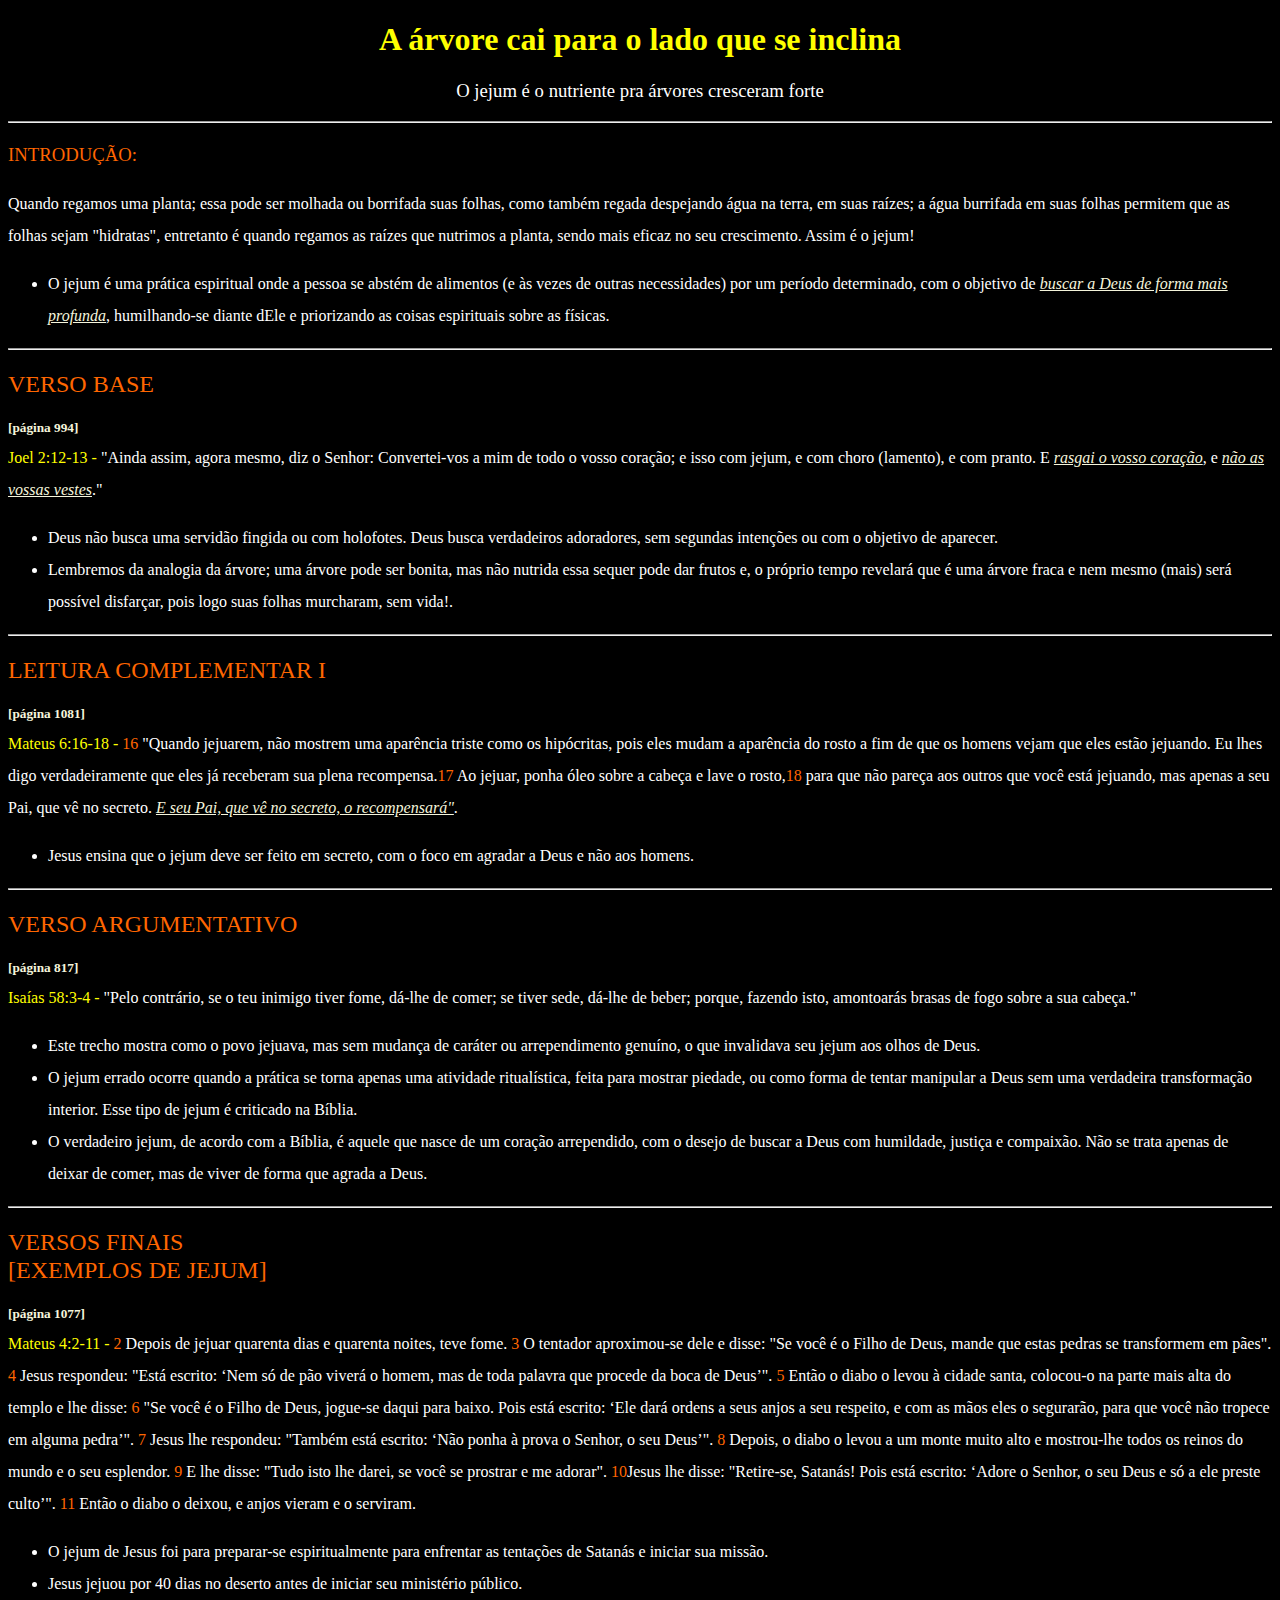
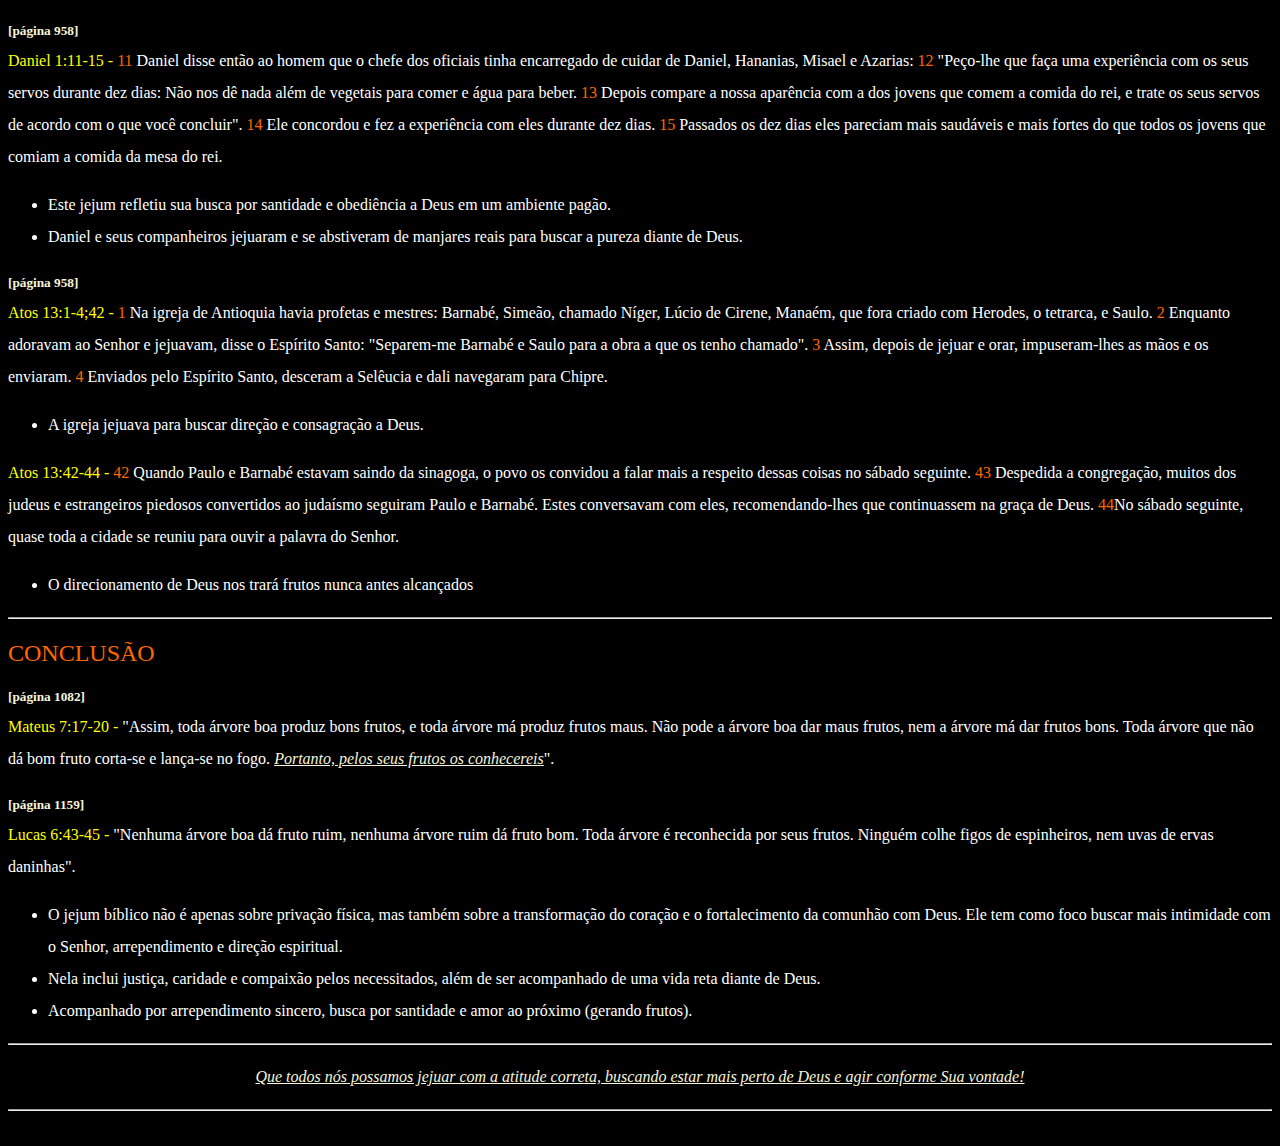
==== 20out2024-o-jejum-verdadeiro.html @ 56c2de99 "Atualizando as pregações em 19out" ====
<!DOCTYPE html>
<html lang="pt-br">
    <head>
        <meta charset="UTF-8">
        <meta name="viewport" content="width=device-width, initial-scale=1.0">
        <title>Pregação 22OUT2024 - O Jejum Verdadeiro</title>
        <style>
            body {background: #000; font-family: Trebuchet MS;}
            h2, h3 {font-weight: lighter;}
            p, li {line-height: 32px;}
            .amarelo {color: yellow;}
            .vermelho {color: #ff0000;}
            .branco {color: #fff;}
            .laranja {color: #ff6600;}
            .cinza {color: #ccc;}
            .center {text-align: center;}
            .titulos {color: #ff6600; text-transform:uppercase; line-height: 28px;}
            .pagina {margin-bottom: -10px; color: beige;}
            .sublinhado {text-decoration: underline; color: beige; font-style: italic;}
        </style>
    </head>
    <body>
        <h1 class="amarelo center">A árvore cai para o lado que se inclina</h1>
        <h3 class="branco center">O jejum é o nutriente pra árvores cresceram forte</h3>

        <hr>

        <h3 class="titulos">Introdução:</h3>
        <p class="branco">Quando regamos uma planta; essa pode ser molhada ou borrifada suas folhas, como também regada despejando água na terra, em suas raízes; a água burrifada em suas folhas permitem que as folhas sejam "hidratas", entretanto é quando regamos as raízes que nutrimos a planta, sendo mais eficaz no seu crescimento. Assim é o jejum!

            <ul><li class="branco">O jejum é uma prática espiritual onde a pessoa se abstém de alimentos (e às vezes de outras necessidades) por um período determinado, com o objetivo de <span class="sublinhado">buscar a Deus de forma mais profunda</span>, humilhando-se diante dEle e priorizando as coisas espirituais sobre as físicas.</li></ul>
        </p>

        <hr>

        <h2 class="titulos">Verso Base</h2>
        <h5 class="pagina">[página 994]</h5>
        <p class="branco"><span class="amarelo">Joel 2:12-13 - </span>"Ainda assim, agora mesmo, diz o Senhor: Convertei-vos a mim de todo o vosso coração; e isso com jejum, e com choro (lamento), e com pranto. E <span class="sublinhado">rasgai o vosso coração</span>, e <span class="sublinhado">não as vossas vestes</span>."
        <ul><li class="branco">Deus não busca uma servidão fingida ou com holofotes. Deus busca verdadeiros adoradores, sem segundas intenções ou com o objetivo de aparecer.</li><li class="branco">Lembremos da analogia da árvore; uma árvore pode ser bonita, mas não nutrida essa sequer pode dar frutos e, o próprio tempo revelará que é uma árvore fraca e nem mesmo (mais) será possível disfarçar, pois logo suas folhas murcharam, sem vida!.</li></ul></p>
        <hr>
        
        <h2 class="titulos">Leitura Complementar I</h2>
        <h5 class="pagina">[página 1081]</h5>
        <p class="branco"><span class="amarelo">Mateus 6:16-18 - </span><span class="laranja">16 </span>"Quando jejuarem, não mostrem uma aparência triste como os hipócritas, pois eles mudam a aparência do rosto a fim de que os homens vejam que eles estão jejuando. Eu lhes digo verdadeiramente que eles já receberam sua plena recompensa.<span class="laranja">17 </span>Ao jejuar, ponha óleo sobre a cabeça e lave o rosto,<span class="laranja">18 </span>para que não pareça aos outros que você está jejuando, mas apenas a seu Pai, que vê no secreto. <span class="sublinhado">E seu Pai, que vê no secreto, o recompensará"</span>.</p>

        <ul><li class="branco">Jesus ensina que o jejum deve ser feito em secreto, com o foco em agradar a Deus e não aos homens.</li></ul></p>

        <hr>

        <h2 class="titulos">Verso Argumentativo</h2>
        <h5 class="pagina">[página 817]</h5>
        <p class="branco"><span class="amarelo">Isaías 58:3-4 - </span>"Pelo contrário, se o teu inimigo tiver fome, dá-lhe de comer; se tiver sede, dá-lhe de beber; porque, fazendo isto, amontoarás brasas de fogo sobre a sua cabeça."</p>
        <ul><li class="branco">Este trecho mostra como o povo jejuava, mas sem mudança de caráter ou arrependimento genuíno, o que invalidava seu jejum aos olhos de Deus.</li>
            <li class="branco">O jejum errado ocorre quando a prática se torna apenas uma atividade ritualística, feita para mostrar piedade, ou como forma de tentar manipular a Deus sem uma verdadeira transformação interior. Esse tipo de jejum é criticado na Bíblia.</li>
            <li class="branco">O verdadeiro jejum, de acordo com a Bíblia, é aquele que nasce de um coração arrependido, com o desejo de buscar a Deus com humildade, justiça e compaixão. Não se trata apenas de deixar de comer, mas de viver de forma que agrada a Deus.</li></ul>

        <hr>

        <h2 class="titulos">VERSOS FINAIS<br />[Exemplos DE JEJUM]</h2>
        <h5 class="pagina">[página 1077]</h5>
        <p class="branco"><span class="amarelo">Mateus 4:2-11 - </span><span class="laranja">2 </span>Depois de jejuar quarenta dias e quarenta noites, teve fome. <span class="laranja">3 </span>O tentador aproximou-se dele e disse: "Se você é o Filho de Deus, mande que estas pedras se transformem em pães". <span class="laranja">4</span> Jesus respondeu: "Está escrito: ‘Nem só de pão viverá o homem, mas de toda palavra que procede da boca de Deus’". <span class="laranja">5 </span>Então o diabo o levou à cidade santa, colocou-o na parte mais alta do templo e lhe disse: <span class="laranja">6 </span>"Se você é o Filho de Deus, jogue-se daqui para baixo. Pois está escrito: ‘Ele dará ordens a seus anjos a seu respeito, e com as mãos eles o segurarão, para que você não tropece em alguma pedra’". <span class="laranja">7 </span>Jesus lhe respondeu: "Também está escrito: ‘Não ponha à prova o Senhor, o seu Deus’". <span class="laranja">8 </span>Depois, o diabo o levou a um monte muito alto e mostrou-lhe todos os reinos do mundo e o seu esplendor. <span class="laranja">9 </span>E lhe disse: "Tudo isto lhe darei, se você se prostrar e me adorar". <span class="laranja">10</span>Jesus lhe disse: "Retire-se, Satanás! Pois está escrito: ‘Adore o Senhor, o seu Deus e só a ele preste culto’". <span class="laranja">11 </span>Então o diabo o deixou, e anjos vieram e o serviram. </p>
        <ul><li class="branco">O jejum de Jesus foi para preparar-se espiritualmente para enfrentar as tentações de Satanás e iniciar sua missão.</li><li class="branco">Jesus jejuou por 40 dias no deserto antes de iniciar seu ministério público.</li></ul>

        <h5 class="pagina">[página 958]</h5>
        <p class="branco"><span class="amarelo">Daniel 1:11-15 - </span><span class="laranja">11 </span>Daniel disse então ao homem que o chefe dos oficiais tinha encarregado de cuidar de Daniel, Hananias, Misael e Azarias: <span class="laranja">12 </span>"Peço-lhe que faça uma experiência com os seus servos durante dez dias: Não nos dê nada além de vegetais para comer e água para beber. <span class="laranja">13 </span>Depois compare a nossa aparência com a dos jovens que comem a comida do rei, e trate os seus servos de acordo com o que você concluir". <span class="laranja">14 </span>Ele concordou e fez a experiência com eles durante dez dias. <span class="laranja">15 </span>Passados os dez dias eles pareciam mais saudáveis e mais fortes do que todos os jovens que comiam a comida da mesa do rei. </p>
        <ul><li class="branco">Este jejum refletiu sua busca por santidade e obediência a Deus em um ambiente pagão.</li><li class="branco">Daniel e seus companheiros jejuaram e se abstiveram de manjares reais para buscar a pureza diante de Deus.</li></ul>

        <h5 class="pagina">[página 958]</h5>
        <p class="branco"><span class="amarelo">Atos 13:1-4;42 - </span><span class="laranja">1 </span>Na igreja de Antioquia havia profetas e mestres: Barnabé, Simeão, chamado Níger, Lúcio de Cirene, Manaém, que fora criado com Herodes, o tetrarca, e Saulo. <span class="laranja">2 </span>Enquanto adoravam ao Senhor e jejuavam, disse o Espírito Santo: "Separem-me Barnabé e Saulo para a obra a que os tenho chamado". <span class="laranja">3 </span>Assim, depois de jejuar e orar, impuseram-lhes as mãos e os enviaram. <span class="laranja">4 </span>Enviados pelo Espírito Santo, desceram a Selêucia e dali navegaram para Chipre.</p>

        <ul><li class="branco">A igreja jejuava para buscar direção e consagração a Deus.</li></ul>

        <p class="branco"><span class="amarelo">Atos 13:42-44 - </span><span class="laranja">42 </span>Quando Paulo e Barnabé estavam saindo da sinagoga, o povo os convidou a falar mais a respeito dessas coisas no sábado seguinte. <span class="laranja">43 </span>Despedida a congregação, muitos dos judeus e estrangeiros piedosos convertidos ao judaísmo seguiram Paulo e Barnabé. Estes conversavam com eles, recomendando-lhes que continuassem na graça de Deus. <span class="laranja">44</span>No sábado seguinte, quase toda a cidade se reuniu para ouvir a palavra do Senhor.</p>

        <ul><li class="branco">O direcionamento de Deus nos trará frutos nunca antes alcançados</li></ul>

        <hr>

        <h2 class="titulos">CONCLUSÃO</h2>
        <h5 class="pagina">[página 1082]</h5>
        <p class="branco"><span class="amarelo">Mateus 7:17-20 - </span>"Assim, toda árvore boa produz bons frutos, e toda árvore má produz frutos maus. Não pode a árvore boa dar maus frutos, nem a árvore má dar frutos bons. Toda árvore que não dá bom fruto corta-se e lança-se no fogo. <span class="sublinhado">Portanto, pelos seus frutos os conhecereis</span>".</p>

        <h5 class="pagina">[página 1159]</h5>
        <p class="branco"><span class="amarelo">Lucas 6:43-45 - </span>"Nenhuma árvore boa dá fruto ruim, nenhuma árvore ruim dá fruto bom. Toda árvore é reconhecida por seus frutos. Ninguém colhe figos de espinheiros, nem uvas de ervas daninhas".</p>

        <ul><li class="branco">O jejum bíblico não é apenas sobre privação física, mas também sobre a transformação do coração e o fortalecimento da comunhão com Deus. Ele tem como foco buscar mais intimidade com o Senhor, arrependimento e direção espiritual.</li><li class="branco">Nela inclui justiça, caridade e compaixão pelos necessitados, além de ser acompanhado de uma vida reta diante de Deus.</li><li class="branco">Acompanhado por arrependimento sincero, busca por santidade e amor ao próximo (gerando frutos).</li></ul>

        <hr>

        <p class="sublinhado center">Que todos nós possamos jejuar com a atitude correta, buscando estar mais perto de Deus e agir conforme Sua vontade!</p>

        <hr style="margin-bottom: 35px;">
    </body>
</html>
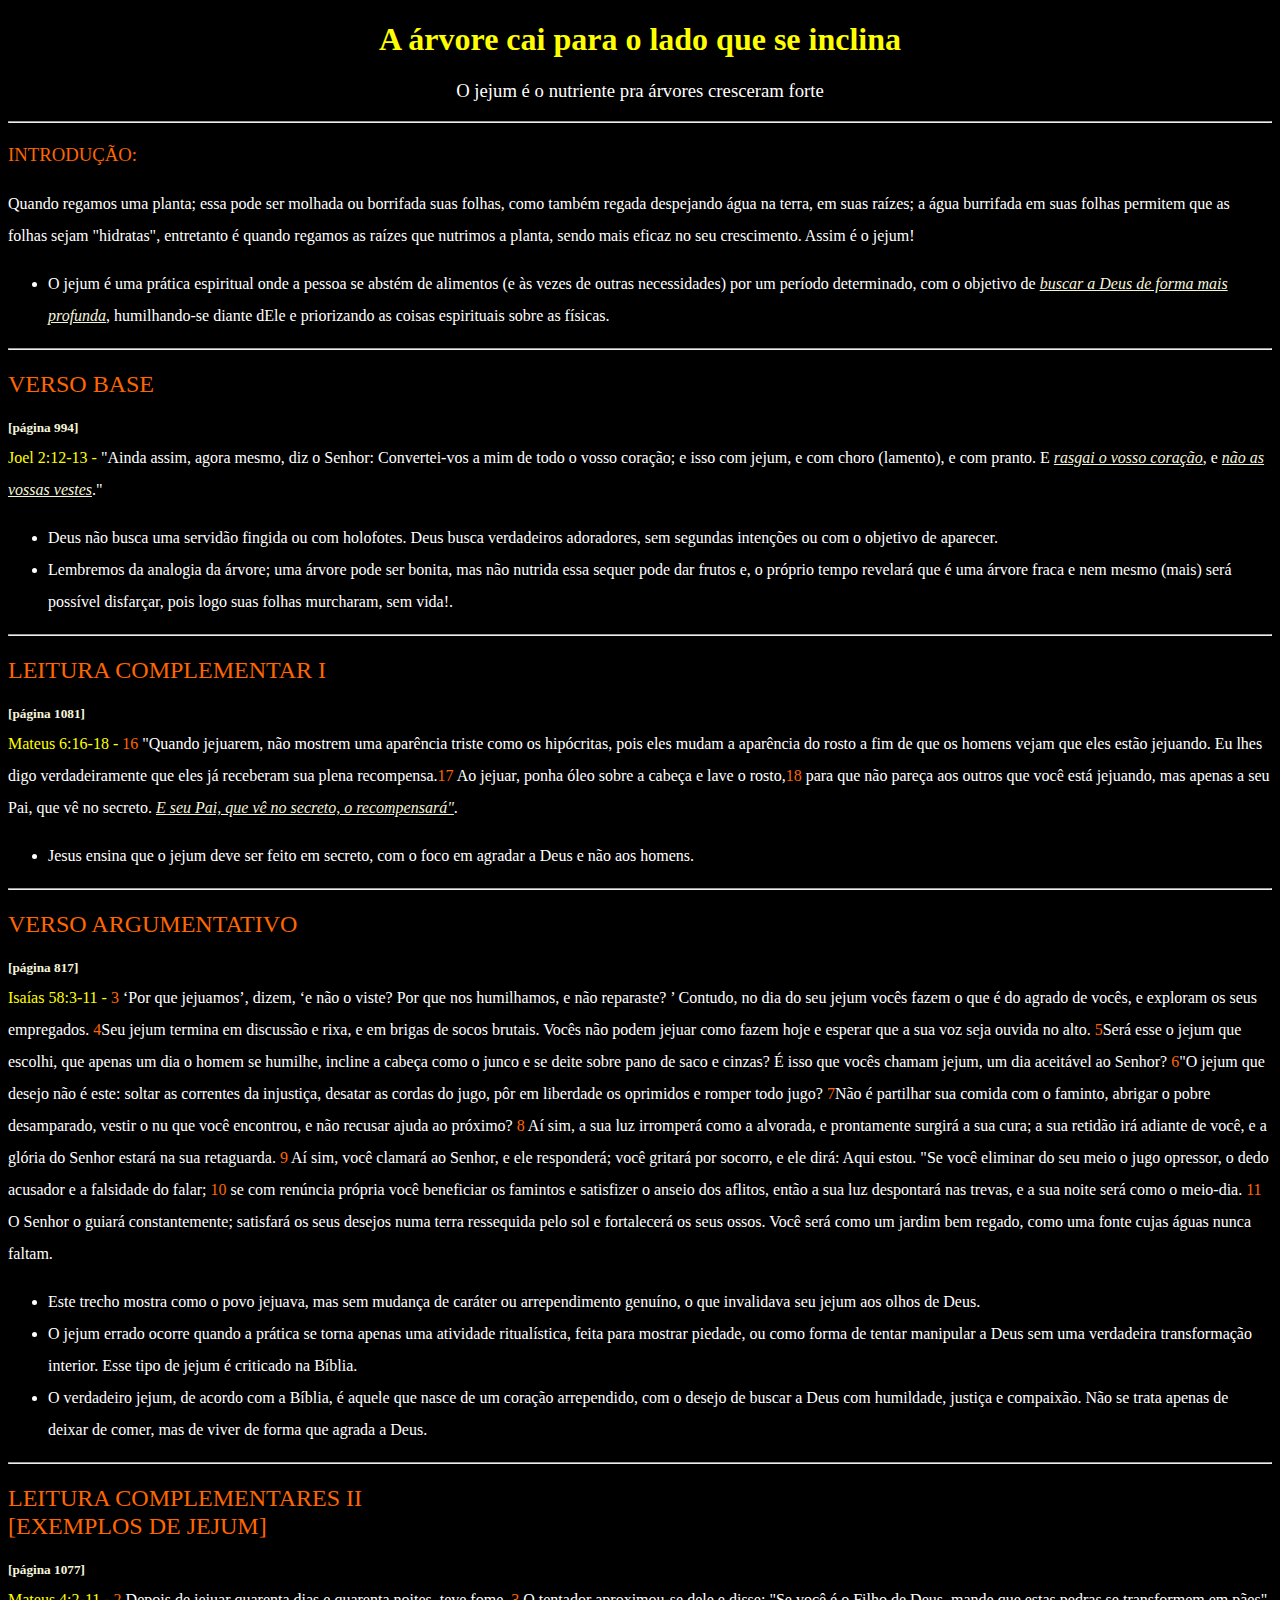
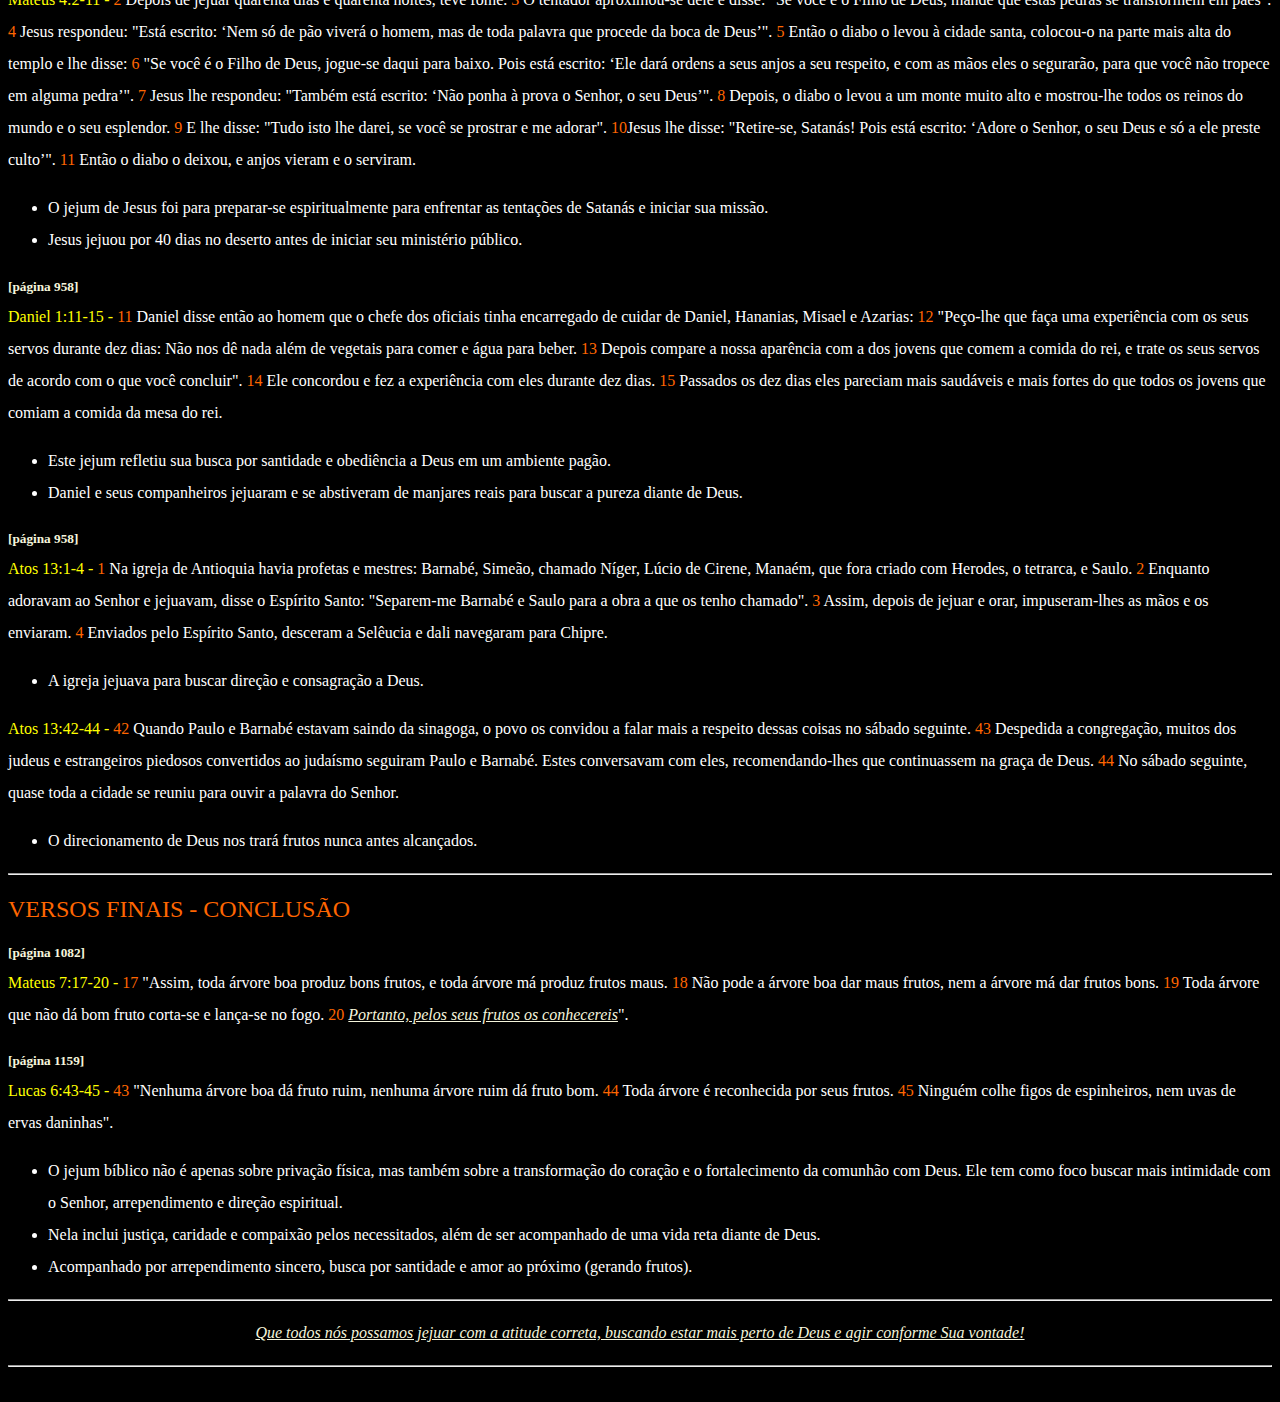
==== commit 0b8f10a9: "Atualização do Livro de Isaias" ====
--- a/20out2024-o-jejum-verdadeiro.html
+++ b/20out2024-o-jejum-verdadeiro.html
@@ -49,14 +49,14 @@
 
         <h2 class="titulos">Verso Argumentativo</h2>
         <h5 class="pagina">[página 817]</h5>
-        <p class="branco"><span class="amarelo">Isaías 58:3-4 - </span>"Pelo contrário, se o teu inimigo tiver fome, dá-lhe de comer; se tiver sede, dá-lhe de beber; porque, fazendo isto, amontoarás brasas de fogo sobre a sua cabeça."</p>
+        <p class="branco"><span class="amarelo">Isaías 58:3-11 - </span><span class="laranja">3 </span>‘Por que jejuamos’, dizem, ‘e não o viste? Por que nos humilhamos, e não reparaste? ’ Contudo, no dia do seu jejum vocês fazem o que é do agrado de vocês, e exploram os seus empregados. <span class="laranja">4</span>Seu jejum termina em discussão e rixa, e em brigas de socos brutais. Vocês não podem jejuar como fazem hoje e esperar que a sua voz seja ouvida no alto. <span class="laranja">5</span>Será esse o jejum que escolhi, que apenas um dia o homem se humilhe, incline a cabeça como o junco e se deite sobre pano de saco e cinzas? É isso que vocês chamam jejum, um dia aceitável ao Senhor? <span class="laranja">6</span>"O jejum que desejo não é este: soltar as correntes da injustiça, desatar as cordas do jugo, pôr em liberdade os oprimidos e romper todo jugo? <span class="laranja">7</span>Não é partilhar sua comida com o faminto, abrigar o pobre desamparado, vestir o nu que você encontrou, e não recusar ajuda ao próximo? <span class="laranja">8 </span> Aí sim, a sua luz irromperá como a alvorada, e prontamente surgirá a sua cura; a sua retidão irá adiante de você, e a glória do Senhor estará na sua retaguarda. <span class="laranja">9 </span> Aí sim, você clamará ao Senhor, e ele responderá; você gritará por socorro, e ele dirá: Aqui estou. "Se você eliminar do seu meio o jugo opressor, o dedo acusador e a falsidade do falar; <span class="laranja">10 </span>se com renúncia própria você beneficiar os famintos e satisfizer o anseio dos aflitos, então a sua luz despontará nas trevas, e a sua noite será como o meio-dia. <span class="laranja">11 </span> O Senhor o guiará constantemente; satisfará os seus desejos numa terra ressequida pelo sol e fortalecerá os seus ossos. Você será como um jardim bem regado, como uma fonte cujas águas nunca faltam. </p>
         <ul><li class="branco">Este trecho mostra como o povo jejuava, mas sem mudança de caráter ou arrependimento genuíno, o que invalidava seu jejum aos olhos de Deus.</li>
             <li class="branco">O jejum errado ocorre quando a prática se torna apenas uma atividade ritualística, feita para mostrar piedade, ou como forma de tentar manipular a Deus sem uma verdadeira transformação interior. Esse tipo de jejum é criticado na Bíblia.</li>
             <li class="branco">O verdadeiro jejum, de acordo com a Bíblia, é aquele que nasce de um coração arrependido, com o desejo de buscar a Deus com humildade, justiça e compaixão. Não se trata apenas de deixar de comer, mas de viver de forma que agrada a Deus.</li></ul>
 
         <hr>
 
-        <h2 class="titulos">VERSOS FINAIS<br />[Exemplos DE JEJUM]</h2>
+        <h2 class="titulos">LEITURA COMPLEMENTARES II<br />[Exemplos DE JEJUM]</h2>
         <h5 class="pagina">[página 1077]</h5>
         <p class="branco"><span class="amarelo">Mateus 4:2-11 - </span><span class="laranja">2 </span>Depois de jejuar quarenta dias e quarenta noites, teve fome. <span class="laranja">3 </span>O tentador aproximou-se dele e disse: "Se você é o Filho de Deus, mande que estas pedras se transformem em pães". <span class="laranja">4</span> Jesus respondeu: "Está escrito: ‘Nem só de pão viverá o homem, mas de toda palavra que procede da boca de Deus’". <span class="laranja">5 </span>Então o diabo o levou à cidade santa, colocou-o na parte mais alta do templo e lhe disse: <span class="laranja">6 </span>"Se você é o Filho de Deus, jogue-se daqui para baixo. Pois está escrito: ‘Ele dará ordens a seus anjos a seu respeito, e com as mãos eles o segurarão, para que você não tropece em alguma pedra’". <span class="laranja">7 </span>Jesus lhe respondeu: "Também está escrito: ‘Não ponha à prova o Senhor, o seu Deus’". <span class="laranja">8 </span>Depois, o diabo o levou a um monte muito alto e mostrou-lhe todos os reinos do mundo e o seu esplendor. <span class="laranja">9 </span>E lhe disse: "Tudo isto lhe darei, se você se prostrar e me adorar". <span class="laranja">10</span>Jesus lhe disse: "Retire-se, Satanás! Pois está escrito: ‘Adore o Senhor, o seu Deus e só a ele preste culto’". <span class="laranja">11 </span>Então o diabo o deixou, e anjos vieram e o serviram. </p>
         <ul><li class="branco">O jejum de Jesus foi para preparar-se espiritualmente para enfrentar as tentações de Satanás e iniciar sua missão.</li><li class="branco">Jesus jejuou por 40 dias no deserto antes de iniciar seu ministério público.</li></ul>
@@ -66,22 +66,22 @@
         <ul><li class="branco">Este jejum refletiu sua busca por santidade e obediência a Deus em um ambiente pagão.</li><li class="branco">Daniel e seus companheiros jejuaram e se abstiveram de manjares reais para buscar a pureza diante de Deus.</li></ul>
 
         <h5 class="pagina">[página 958]</h5>
-        <p class="branco"><span class="amarelo">Atos 13:1-4;42 - </span><span class="laranja">1 </span>Na igreja de Antioquia havia profetas e mestres: Barnabé, Simeão, chamado Níger, Lúcio de Cirene, Manaém, que fora criado com Herodes, o tetrarca, e Saulo. <span class="laranja">2 </span>Enquanto adoravam ao Senhor e jejuavam, disse o Espírito Santo: "Separem-me Barnabé e Saulo para a obra a que os tenho chamado". <span class="laranja">3 </span>Assim, depois de jejuar e orar, impuseram-lhes as mãos e os enviaram. <span class="laranja">4 </span>Enviados pelo Espírito Santo, desceram a Selêucia e dali navegaram para Chipre.</p>
+        <p class="branco"><span class="amarelo">Atos 13:1-4 - </span><span class="laranja">1 </span>Na igreja de Antioquia havia profetas e mestres: Barnabé, Simeão, chamado Níger, Lúcio de Cirene, Manaém, que fora criado com Herodes, o tetrarca, e Saulo. <span class="laranja">2 </span>Enquanto adoravam ao Senhor e jejuavam, disse o Espírito Santo: "Separem-me Barnabé e Saulo para a obra a que os tenho chamado". <span class="laranja">3 </span>Assim, depois de jejuar e orar, impuseram-lhes as mãos e os enviaram. <span class="laranja">4 </span>Enviados pelo Espírito Santo, desceram a Selêucia e dali navegaram para Chipre.</p>
 
         <ul><li class="branco">A igreja jejuava para buscar direção e consagração a Deus.</li></ul>
 
-        <p class="branco"><span class="amarelo">Atos 13:42-44 - </span><span class="laranja">42 </span>Quando Paulo e Barnabé estavam saindo da sinagoga, o povo os convidou a falar mais a respeito dessas coisas no sábado seguinte. <span class="laranja">43 </span>Despedida a congregação, muitos dos judeus e estrangeiros piedosos convertidos ao judaísmo seguiram Paulo e Barnabé. Estes conversavam com eles, recomendando-lhes que continuassem na graça de Deus. <span class="laranja">44</span>No sábado seguinte, quase toda a cidade se reuniu para ouvir a palavra do Senhor.</p>
+        <p class="branco"><span class="amarelo">Atos 13:42-44 - </span><span class="laranja">42 </span>Quando Paulo e Barnabé estavam saindo da sinagoga, o povo os convidou a falar mais a respeito dessas coisas no sábado seguinte. <span class="laranja">43 </span>Despedida a congregação, muitos dos judeus e estrangeiros piedosos convertidos ao judaísmo seguiram Paulo e Barnabé. Estes conversavam com eles, recomendando-lhes que continuassem na graça de Deus. <span class="laranja">44 </span>No sábado seguinte, quase toda a cidade se reuniu para ouvir a palavra do Senhor.</p>
 
-        <ul><li class="branco">O direcionamento de Deus nos trará frutos nunca antes alcançados</li></ul>
+        <ul><li class="branco">O direcionamento de Deus nos trará frutos nunca antes alcançados.</li></ul>
 
         <hr>
 
-        <h2 class="titulos">CONCLUSÃO</h2>
+        <h2 class="titulos">VERSOS FINAIS - CONCLUSÃO</h2>
         <h5 class="pagina">[página 1082]</h5>
-        <p class="branco"><span class="amarelo">Mateus 7:17-20 - </span>"Assim, toda árvore boa produz bons frutos, e toda árvore má produz frutos maus. Não pode a árvore boa dar maus frutos, nem a árvore má dar frutos bons. Toda árvore que não dá bom fruto corta-se e lança-se no fogo. <span class="sublinhado">Portanto, pelos seus frutos os conhecereis</span>".</p>
+        <p class="branco"><span class="amarelo">Mateus 7:17-20 - </span><span class="laranja">17 </span>"Assim, toda árvore boa produz bons frutos, e toda árvore má produz frutos maus. <span class="laranja">18 </span>Não pode a árvore boa dar maus frutos, nem a árvore má dar frutos bons. <span class="laranja">19 </span>Toda árvore que não dá bom fruto corta-se e lança-se no fogo. <span class="laranja">20 </span><span class="sublinhado">Portanto, pelos seus frutos os conhecereis</span>".</p>
 
         <h5 class="pagina">[página 1159]</h5>
-        <p class="branco"><span class="amarelo">Lucas 6:43-45 - </span>"Nenhuma árvore boa dá fruto ruim, nenhuma árvore ruim dá fruto bom. Toda árvore é reconhecida por seus frutos. Ninguém colhe figos de espinheiros, nem uvas de ervas daninhas".</p>
+        <p class="branco"><span class="amarelo">Lucas 6:43-45 - </span><span class="laranja">43 </span>"Nenhuma árvore boa dá fruto ruim, nenhuma árvore ruim dá fruto bom. <span class="laranja">44 </span>Toda árvore é reconhecida por seus frutos. <span class="laranja">45 </span>Ninguém colhe figos de espinheiros, nem uvas de ervas daninhas".</p>
 
         <ul><li class="branco">O jejum bíblico não é apenas sobre privação física, mas também sobre a transformação do coração e o fortalecimento da comunhão com Deus. Ele tem como foco buscar mais intimidade com o Senhor, arrependimento e direção espiritual.</li><li class="branco">Nela inclui justiça, caridade e compaixão pelos necessitados, além de ser acompanhado de uma vida reta diante de Deus.</li><li class="branco">Acompanhado por arrependimento sincero, busca por santidade e amor ao próximo (gerando frutos).</li></ul>
 
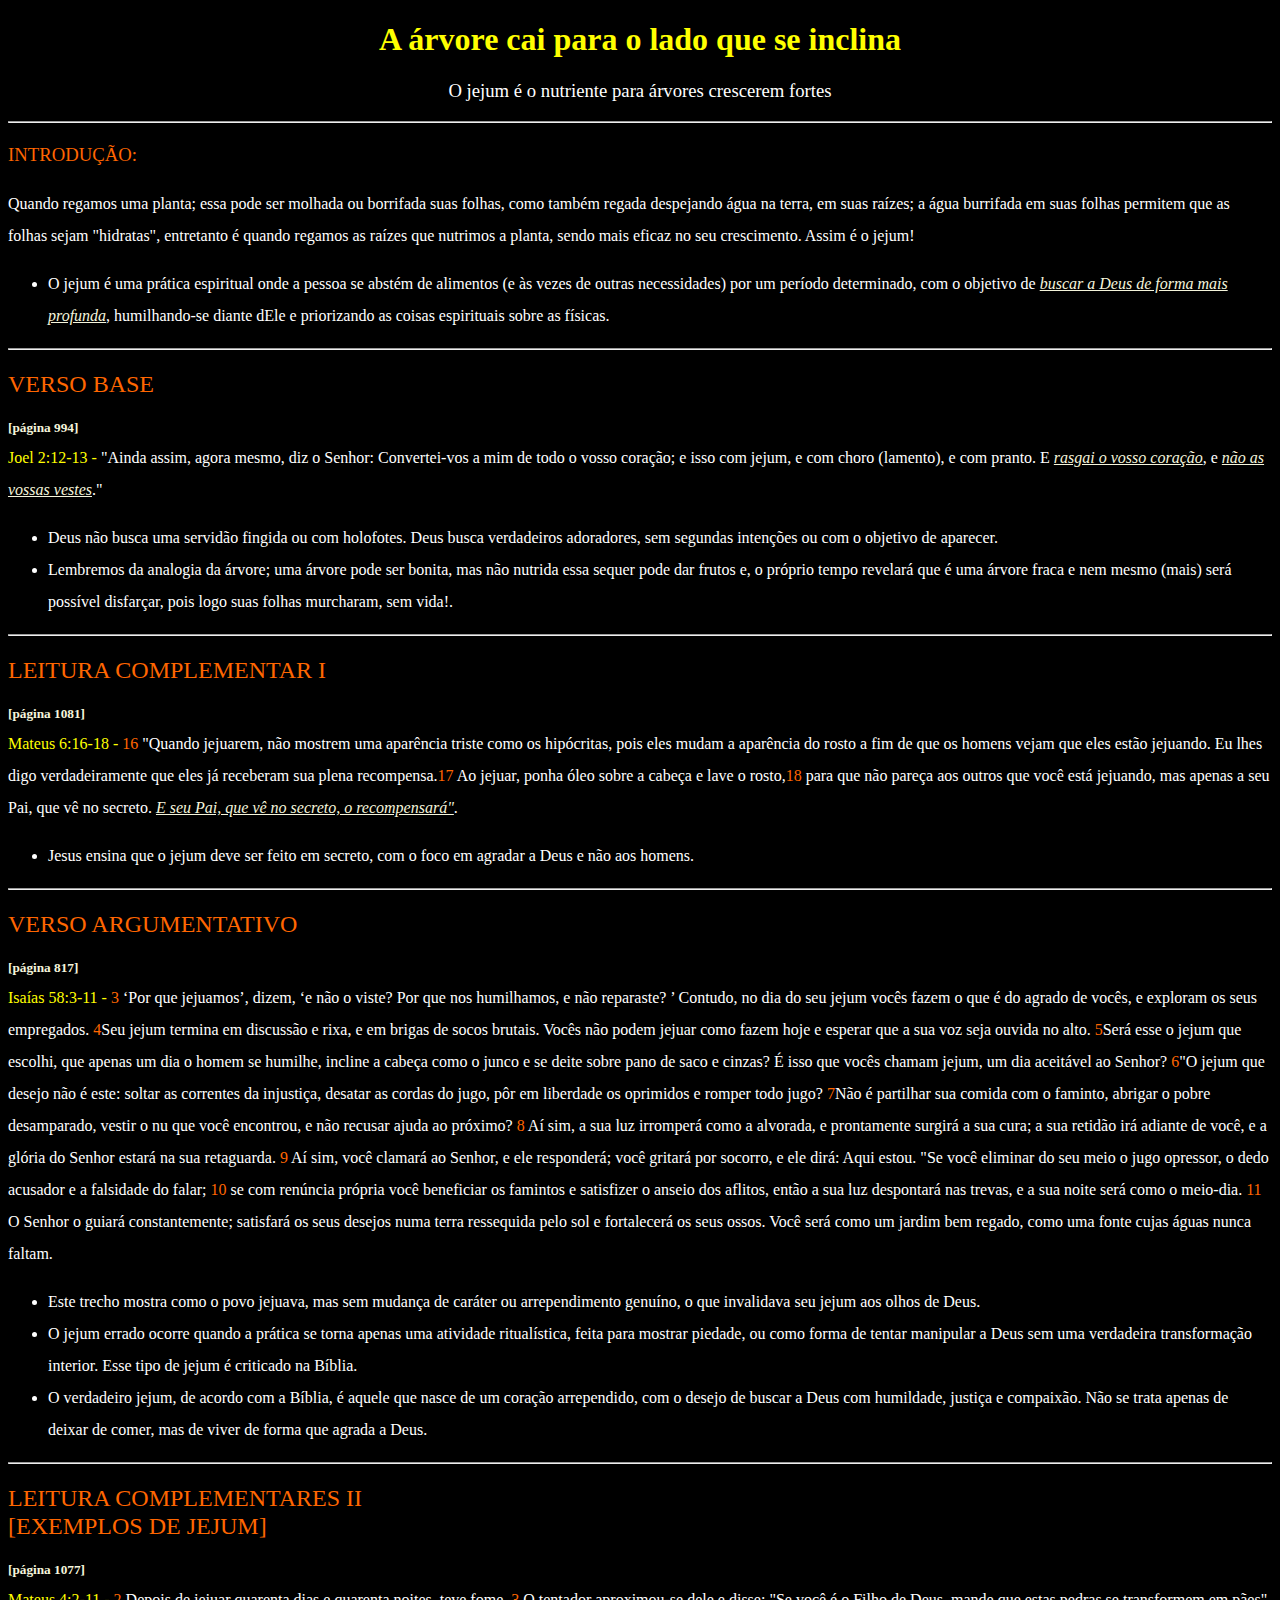
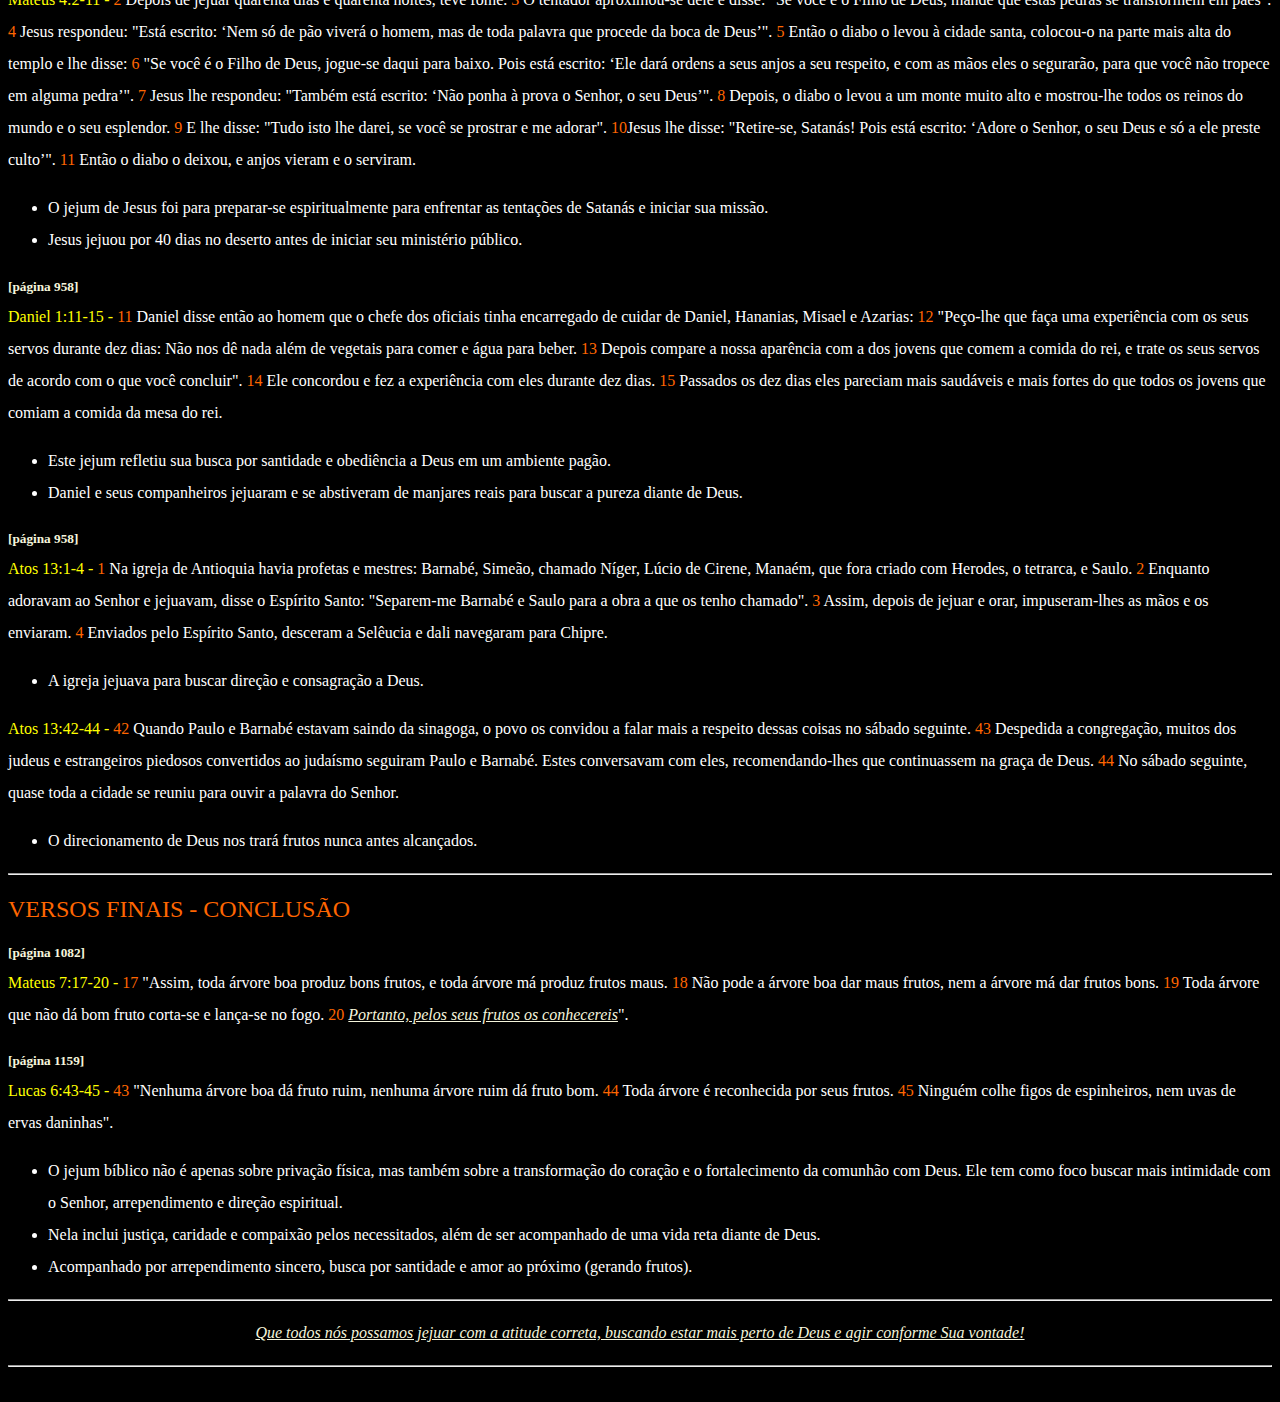
==== commit d4fd4abb: "Atualizando Título" ====
--- a/20out2024-o-jejum-verdadeiro.html
+++ b/20out2024-o-jejum-verdadeiro.html
@@ -21,7 +21,7 @@
     </head>
     <body>
         <h1 class="amarelo center">A árvore cai para o lado que se inclina</h1>
-        <h3 class="branco center">O jejum é o nutriente pra árvores cresceram forte</h3>
+        <h3 class="branco center">O jejum é o nutriente para árvores crescerem fortes</h3>
 
         <hr>
 
